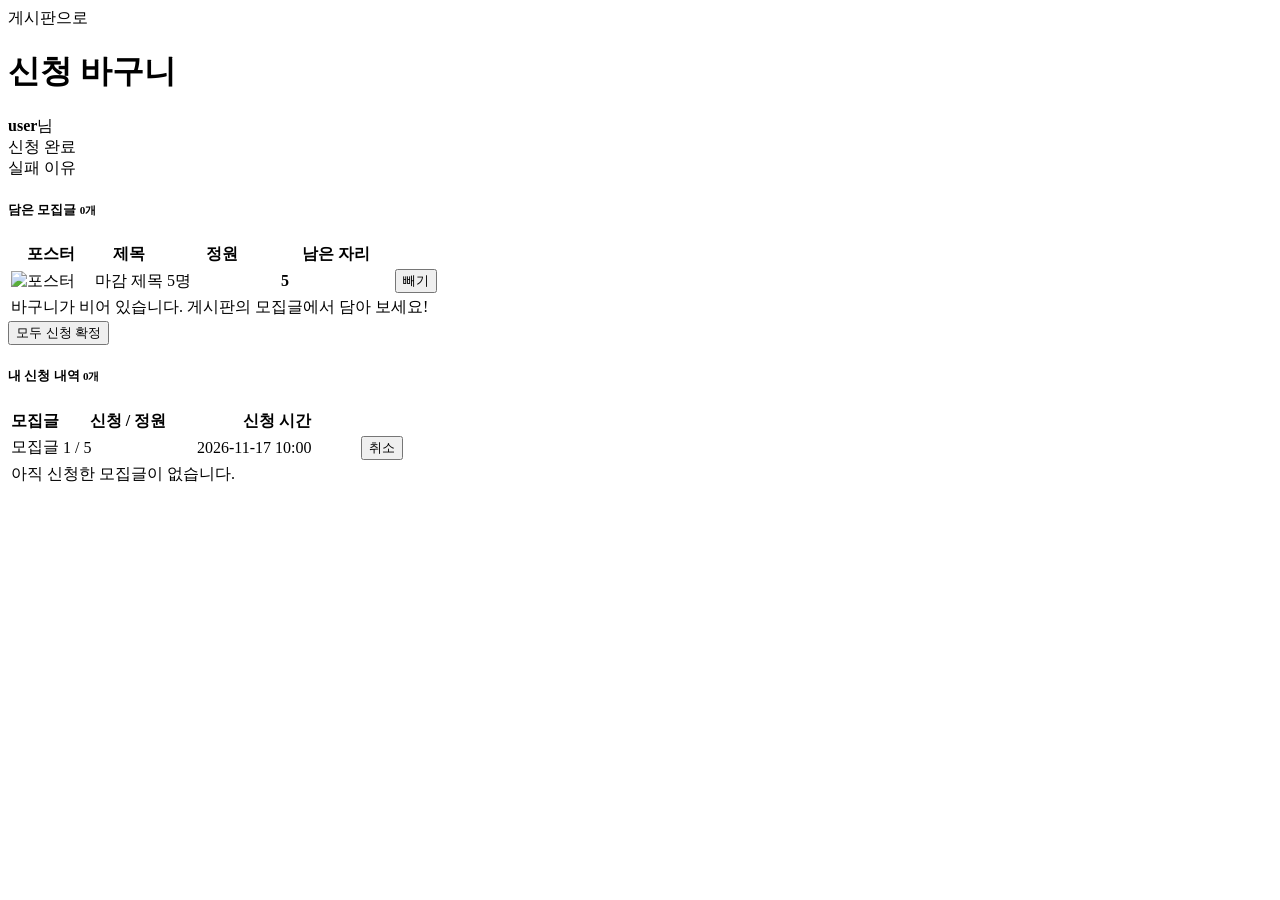
==== src/main/resources/templates/cart.html @ b9f7d3d8 "20231145 신동우 자바웹 11주차 - 신청 바구니 트랜잭션 및 47-48페이지 과제" ====
<!doctype html>
<html lang="ko" xmlns:th="http://www.thymeleaf.org" xmlns:sec="http://www.thymeleaf.org/extras/spring-security">
    <head>
        <meta charset="utf-8">
        <meta name="viewport" content="width=device-width, initial-scale=1">
        <title>신청 바구니 - First Portfolio</title>

        <!-- [11주차 제공] 신청 바구니 + 내 신청 내역 (게시판 화면과 같은 모양) -->
        <link rel="preconnect" href="https://fonts.googleapis.com">
        <link rel="preconnect" href="https://fonts.gstatic.com" crossorigin>
        <link href="https://fonts.googleapis.com/css2?family=DM+Sans:wght@400;500;700&display=swap" rel="stylesheet">
        <link th:href="@{/css/bootstrap.min.css}" rel="stylesheet">
        <link th:href="@{/css/bootstrap-icons.css}" rel="stylesheet">
        <link th:href="@{/css/templatemo-first-portfolio-style.css}" rel="stylesheet">
        <link th:href="@{/css/board.css}" rel="stylesheet">
    </head>

    <body>
        <header class="board-header">
            <div class="container d-flex flex-wrap justify-content-between align-items-center gap-3">
                <div>
                    <a th:href="@{/board}" class="small"><i class="bi-arrow-left me-1"></i>게시판으로</a>
                    <h1 class="mt-1"><i class="bi-basket me-2"></i>신청 바구니</h1>
                </div>
                <span><i class="bi-person-circle me-1"></i><strong sec:authentication="name">user</strong>님</span>
            </div>
        </header>

        <main class="board-body">
            <div class="container">
                <!-- 처리 결과 : 컨트롤러가 redirect 하면서 한 번만 넘겨주는 값 (flash) -->
                <div th:if="${message}" class="alert alert-success py-2"><i class="bi-check-circle me-1"></i> <span th:text="${message}">신청 완료</span></div>
                <div th:if="${error}" class="alert alert-danger py-2"><i class="bi-exclamation-circle me-1"></i> <span th:text="${error}">실패 이유</span></div>

                <!-- ① 바구니 : cartPosts (세션에 담긴 모집글) -->
                <div class="board-card">
                    <h5 class="mb-3"><i class="bi-basket me-2"></i>담은 모집글 <small class="text-muted" th:text="|${#lists.size(cartPosts)}개|">0개</small></h5>
                    <div class="table-responsive">
                        <table class="table table-hover mb-0 board-table">
                            <thead>
                                <tr><th style="width: 80px">포스터</th><th>제목</th><th style="width: 110px">정원</th><th style="width: 110px">남은 자리</th><th style="width: 90px"></th></tr>
                            </thead>
                            <tbody>
                                <tr th:each="post : ${cartPosts}">
                                    <td>
                                        <img th:if="${post.posterFile != null}" th:src="@{/uploads/{f}(f=${post.posterFile})}" class="cart-thumb" alt="포스터">
                                        <span th:if="${post.posterFile == null}" class="cart-thumb d-inline-block"></span>
                                    </td>
                                    <td class="text-start">
                                        <span th:if="${post.full}" class="recruit-badge closed me-1">마감</span>
                                        <a th:href="@{/board/{id}(id=${post.id})}" th:text="${post.title}" class="board-title">제목</a>
                                    </td>
                                    <td th:text="|${post.capacity}명|">5명</td>
                                    <td><strong class="text-primary" th:text="${post.remaining}">5</strong></td>
                                    <td>
                                        <form th:action="@{/cart/{id}/remove(id=${post.id})}" method="post" class="m-0">
                                            <button type="submit" class="btn btn-link btn-sm text-danger p-0"><i class="bi-x-circle me-1"></i>빼기</button>
                                        </form>
                                    </td>
                                </tr>
                                <tr th:if="${#lists.isEmpty(cartPosts)}">
                                    <td colspan="5" class="text-muted py-4">바구니가 비어 있습니다. 게시판의 모집글에서 담아 보세요!</td>
                                </tr>
                            </tbody>
                        </table>
                    </div>
                    <!-- 신청 확정 : 바구니 전체를 한 번에. POST /cart/confirm (단계 4) -->
                    <form th:unless="${#lists.isEmpty(cartPosts)}" th:action="@{/cart/confirm}" method="post" class="text-end mt-3">
                        <button type="submit" class="btn btn-primary btn-sm-custom"><i class="bi-check2-all me-1"></i>모두 신청 확정</button>
                    </form>
                </div>

                <!-- ② 내 신청 내역 : 컨트롤러가 enrollments 를 넘겨줄 때만 보인다 (단계 4) -->
                <div class="board-card mt-4" th:if="${enrollments != null}">
                    <h5 class="mb-3"><i class="bi-card-checklist me-2"></i>내 신청 내역 <small class="text-muted" th:text="|${#lists.size(enrollments)}개|">0개</small></h5>
                    <div class="table-responsive">
                        <table class="table mb-0 board-table">
                            <thead>
                                <tr><th>모집글</th><th style="width: 130px">신청 / 정원</th><th style="width: 160px">신청 시간</th><th style="width: 90px"></th></tr>
                            </thead>
                            <tbody>
                                <!-- enrollment.post.title : 신청 → 모집글 → 제목 (@ManyToOne) -->
                                <tr th:each="enrollment : ${enrollments}">
                                    <td class="text-start"><a th:href="@{/board/{id}(id=${enrollment.post.id})}" th:text="${enrollment.post.title}" class="board-title">모집글</a></td>
                                    <td th:text="|${enrollment.post.appliedCount} / ${enrollment.post.capacity}|">1 / 5</td>
                                    <td th:text="${#temporals.format(enrollment.createdAt, 'yyyy-MM-dd HH:mm')}">2026-11-17 10:00</td>
                                    <td>
                                        <form th:action="@{/cart/enrollments/{id}/cancel(id=${enrollment.id})}" method="post" class="m-0"
                                              onsubmit="return confirm('신청을 취소하시겠습니까?');">
                                            <button type="submit" class="btn btn-link btn-sm text-danger p-0"><i class="bi-x-circle me-1"></i>취소</button>
                                        </form>
                                    </td>
                                </tr>
                                <tr th:if="${#lists.isEmpty(enrollments)}">
                                    <td colspan="4" class="text-muted py-4">아직 신청한 모집글이 없습니다.</td>
                                </tr>
                            </tbody>
                        </table>
                    </div>
                </div>
            </div>
        </main>
    </body>
</html>
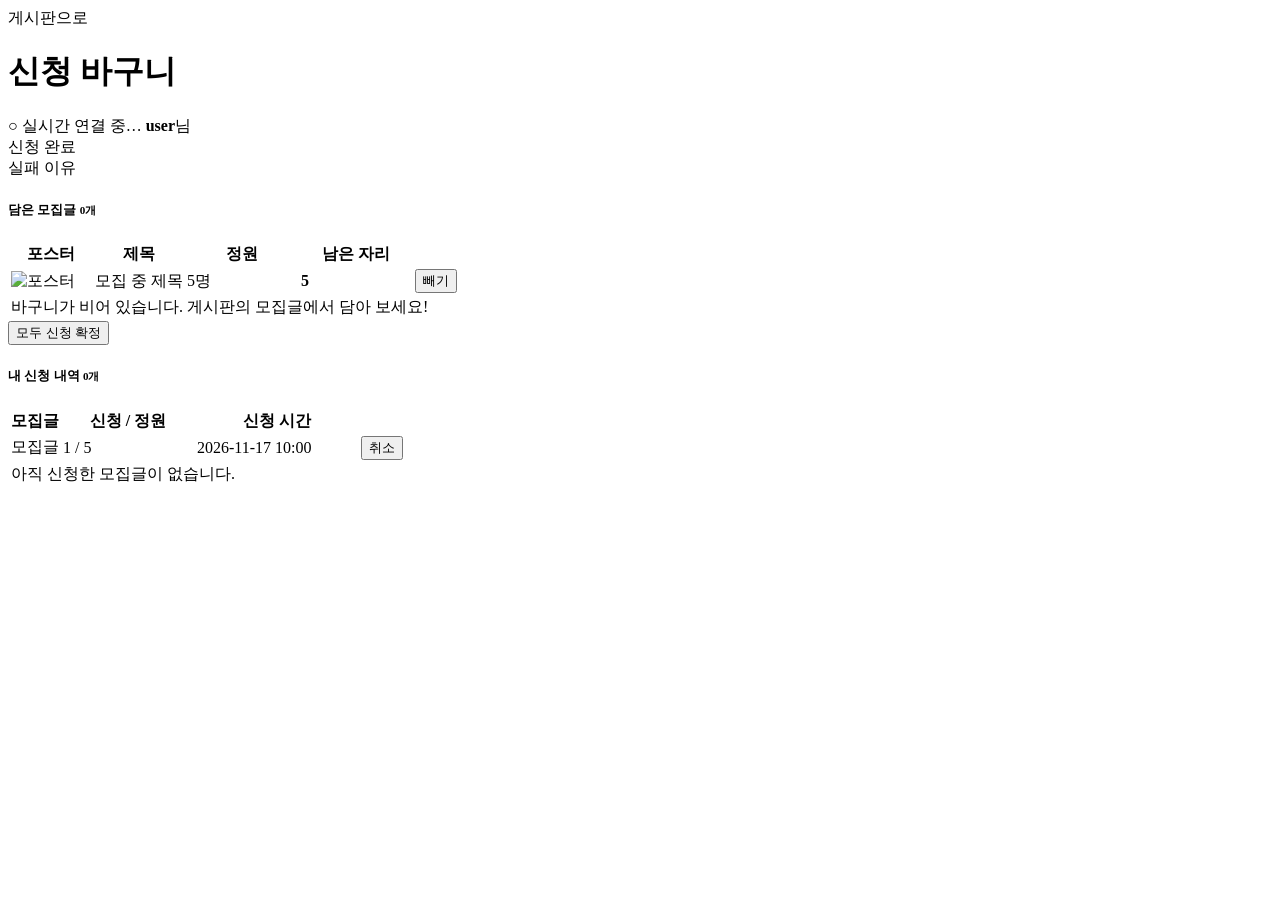
==== commit 41f86ce6: "20231145 신동우 자바웹 12주차 - WebSocket 실시간 알림 및 35-36페이지 과제" ====
--- a/src/main/resources/templates/cart.html
+++ b/src/main/resources/templates/cart.html
@@ -22,7 +22,11 @@
                     <a th:href="@{/board}" class="small"><i class="bi-arrow-left me-1"></i>게시판으로</a>
                     <h1 class="mt-1"><i class="bi-basket me-2"></i>신청 바구니</h1>
                 </div>
-                <span><i class="bi-person-circle me-1"></i><strong sec:authentication="name">user</strong>님</span>
+                <div class="d-flex align-items-center gap-3">
+                    <span id="rt-status" class="rt-status" role="status">○ 실시간 연결 중…</span>
+                    <span id="noti-bell" sec:authorize="isAuthenticated()" class="noti-bell" aria-label="실시간 알림"><i class="bi-bell"></i><span id="noti-count" class="badge bg-danger" hidden>0</span></span>
+                    <span><i class="bi-person-circle me-1"></i><strong sec:authentication="name">user</strong>님</span>
+                </div>
             </div>
         </header>
 
@@ -41,17 +45,17 @@
                                 <tr><th style="width: 80px">포스터</th><th>제목</th><th style="width: 110px">정원</th><th style="width: 110px">남은 자리</th><th style="width: 90px"></th></tr>
                             </thead>
                             <tbody>
-                                <tr th:each="post : ${cartPosts}">
+                                <tr th:each="post : ${cartPosts}" th:attr="data-seat-post=${post.id}">
                                     <td>
                                         <img th:if="${post.posterFile != null}" th:src="@{/uploads/{f}(f=${post.posterFile})}" class="cart-thumb" alt="포스터">
                                         <span th:if="${post.posterFile == null}" class="cart-thumb d-inline-block"></span>
                                     </td>
                                     <td class="text-start">
-                                        <span th:if="${post.full}" class="recruit-badge closed me-1">마감</span>
+                                        <span class="recruit-badge me-1" data-field="badge" th:classappend="${post.full} ? 'closed'" th:text="${post.full} ? '마감' : '모집 중'">모집 중</span>
                                         <a th:href="@{/board/{id}(id=${post.id})}" th:text="${post.title}" class="board-title">제목</a>
                                     </td>
                                     <td th:text="|${post.capacity}명|">5명</td>
-                                    <td><strong class="text-primary" th:text="${post.remaining}">5</strong></td>
+                                    <td><strong class="text-primary" data-field="remaining" th:text="${post.remaining}">5</strong></td>
                                     <td>
                                         <form th:action="@{/cart/{id}/remove(id=${post.id})}" method="post" class="m-0">
                                             <button type="submit" class="btn btn-link btn-sm text-danger p-0"><i class="bi-x-circle me-1"></i>빼기</button>
@@ -82,7 +86,7 @@
                                 <!-- enrollment.post.title : 신청 → 모집글 → 제목 (@ManyToOne) -->
                                 <tr th:each="enrollment : ${enrollments}">
                                     <td class="text-start"><a th:href="@{/board/{id}(id=${enrollment.post.id})}" th:text="${enrollment.post.title}" class="board-title">모집글</a></td>
-                                    <td th:text="|${enrollment.post.appliedCount} / ${enrollment.post.capacity}|">1 / 5</td>
+                                    <td><span th:attr="data-seat-post=${enrollment.post.id}" data-field="applied" th:text="${enrollment.post.appliedCount}">1</span> / <span th:text="${enrollment.post.capacity}">5</span></td>
                                     <td th:text="${#temporals.format(enrollment.createdAt, 'yyyy-MM-dd HH:mm')}">2026-11-17 10:00</td>
                                     <td>
                                         <form th:action="@{/cart/enrollments/{id}/cancel(id=${enrollment.id})}" method="post" class="m-0"
@@ -100,5 +104,8 @@
                 </div>
             </div>
         </main>
+        <div id="toast-area" class="toast-area" aria-live="polite"></div>
+        <script th:src="@{/js/stomp.umd.min.js}"></script>
+        <script th:src="@{/js/realtime.js}"></script>
     </body>
 </html>
